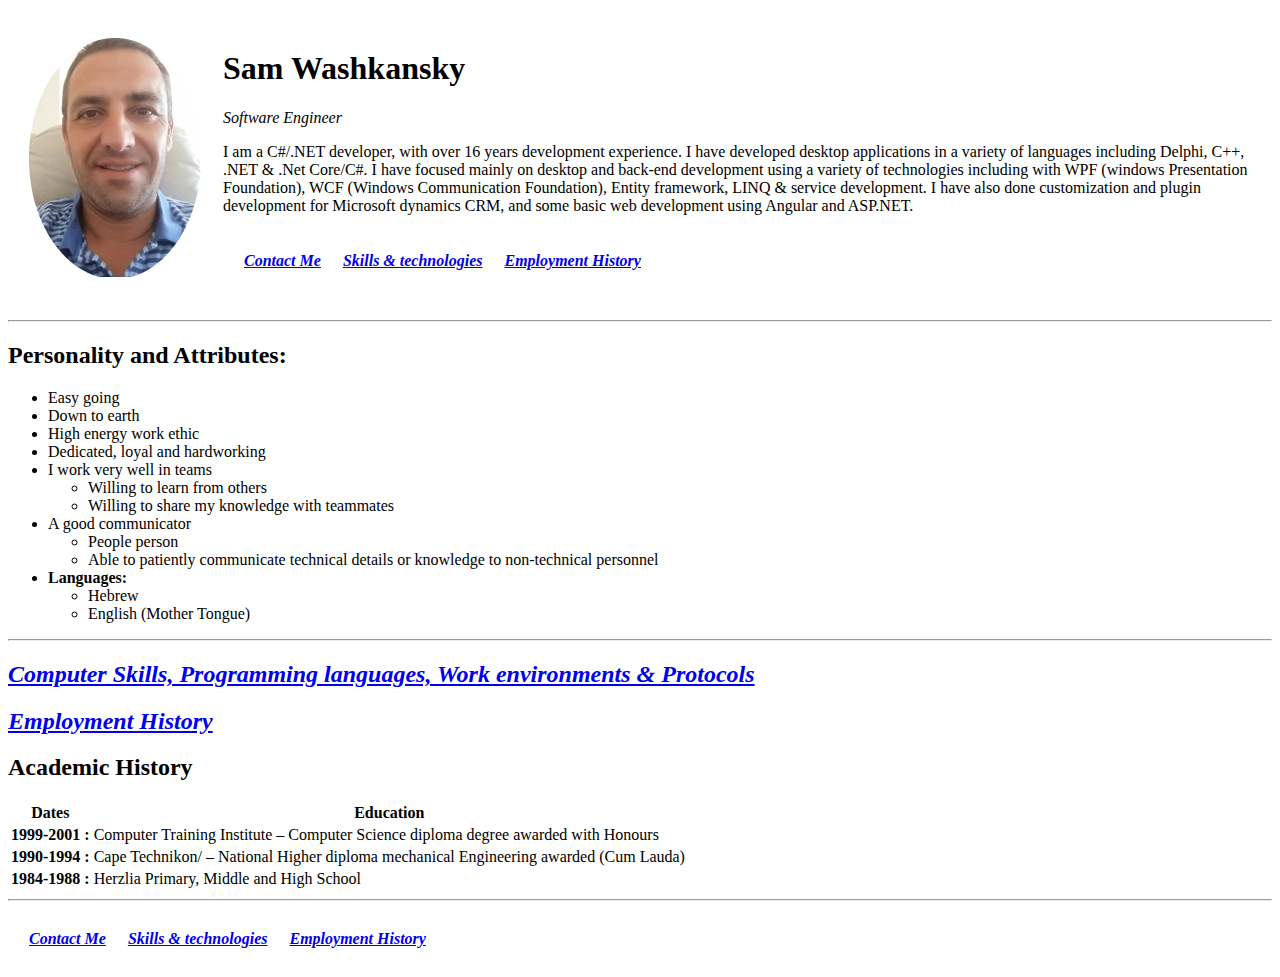
==== Index.html @ 79e776aa "Added Initial PersonalSite Website" ====
<!DOCTYPE html>
<html lang="en">

<head>
    <title>Sam's Personal Site</title>
    <meta charset="UTF-8">
    <meta name="viewport" content="width=device-width, initial-scale=1">
    <link href="css/style.css" rel="stylesheet">
</head>

<body>
    <table cellspacing="20">
        <tr>
            <td><img src="images\Head Shot cropped.png" alt="sam's profile picture"></td>
            <td>
                <h1>Sam Washkansky</h1>
                <p><em>Software Engineer</em><br></p>

                <p>I am a C#/.NET developer, with over 16 years development experience. I have developed desktop applications in a variety of languages including Delphi, C++, .NET & .Net Core/C#. I have focused mainly on desktop and back-end development using
                    a variety of technologies including with WPF (windows Presentation Foundation), WCF (Windows Communication Foundation), Entity framework, LINQ & service development. I have also done customization and plugin development for Microsoft
                    dynamics CRM, and some basic web development using Angular and ASP.NET. </p>


                <table cellspacing="20">
                    <tr>
                        <td><em><strong><a href="Contact-me.html">Contact Me</a></strong></em></td>
                        <td><em><strong><a href=" Skillsets-and-technologies.html ">Skills & technologies</a></strong></em></td>
                        <td><em><strong><a href="Employent-History.html ">Employment History</a></strong></em></td>
                    </tr>
                </table>
            </td>
        </tr>
    </table>
    <hr>

    <h2>Personality and Attributes:</h2>
    <ul>
        <li>Easy going</li>
        <li>Down to earth</li>
        <li>High energy work ethic</li>
        <li>Dedicated, loyal and hardworking</li>
        <li>I work very well in teams</li>
        <ul>
            <li>Willing to learn from others</li>
            <li>Willing to share my knowledge with teammates</li>
        </ul>
        <li>A good communicator</li>
        <ul>
            <li>People person</li>
            <li>Able to patiently communicate technical details or knowledge to non-technical personnel</li>
        </ul>
        <li><b>Languages:</b></li>
        <ul>
            <li>Hebrew</li>
            <li>English (Mother Tongue)</li>
        </ul>
    </ul>
    <hr>

    <h2><em><strong><a href="Skillsets-and-technologies.html">Computer Skills, Programming languages, Work environments & Protocols</a></strong></em></h2>


    <h2><em><strong><a href="Employment-History.html">Employment History</a></strong></em></h2>


    <h2>Academic History</h2>
    <table>
        <thead>
            <tr>
                <th>
                    Dates
                </th>
                <th>
                    Education
                </th>
            </tr>
        </thead>
        <tbody>
            <tr>
                <td><b>1999-2001 : </b>
                </td>
                <td>Computer Training Institute – Computer Science diploma degree awarded with Honours</td>
            </tr>
            <tr>
                <td><b>1990-1994 : </b>
                </td>
                <td>Cape Technikon/ – National Higher diploma mechanical Engineering awarded (Cum Lauda)</td>
            </tr>
            <tr>
                <td><b>1984-1988 : </b>
                </td>
                <td>Herzlia Primary, Middle and High School</td>
            </tr>
        </tbody>

    </table>
    <hr>

    <table cellspacing="20">
        <tr>
            <td><em><strong><a href="Contact-me.html">Contact Me</a></strong></em></td>
            <td><em><strong><a href=" Skillsets-and-technologies.html ">Skills & technologies</a></strong></em></td>
            <td><em><strong><a href="Employment-History.html ">Employment History</a></strong></em></td>
        </tr>
    </table>

</body>

</html>
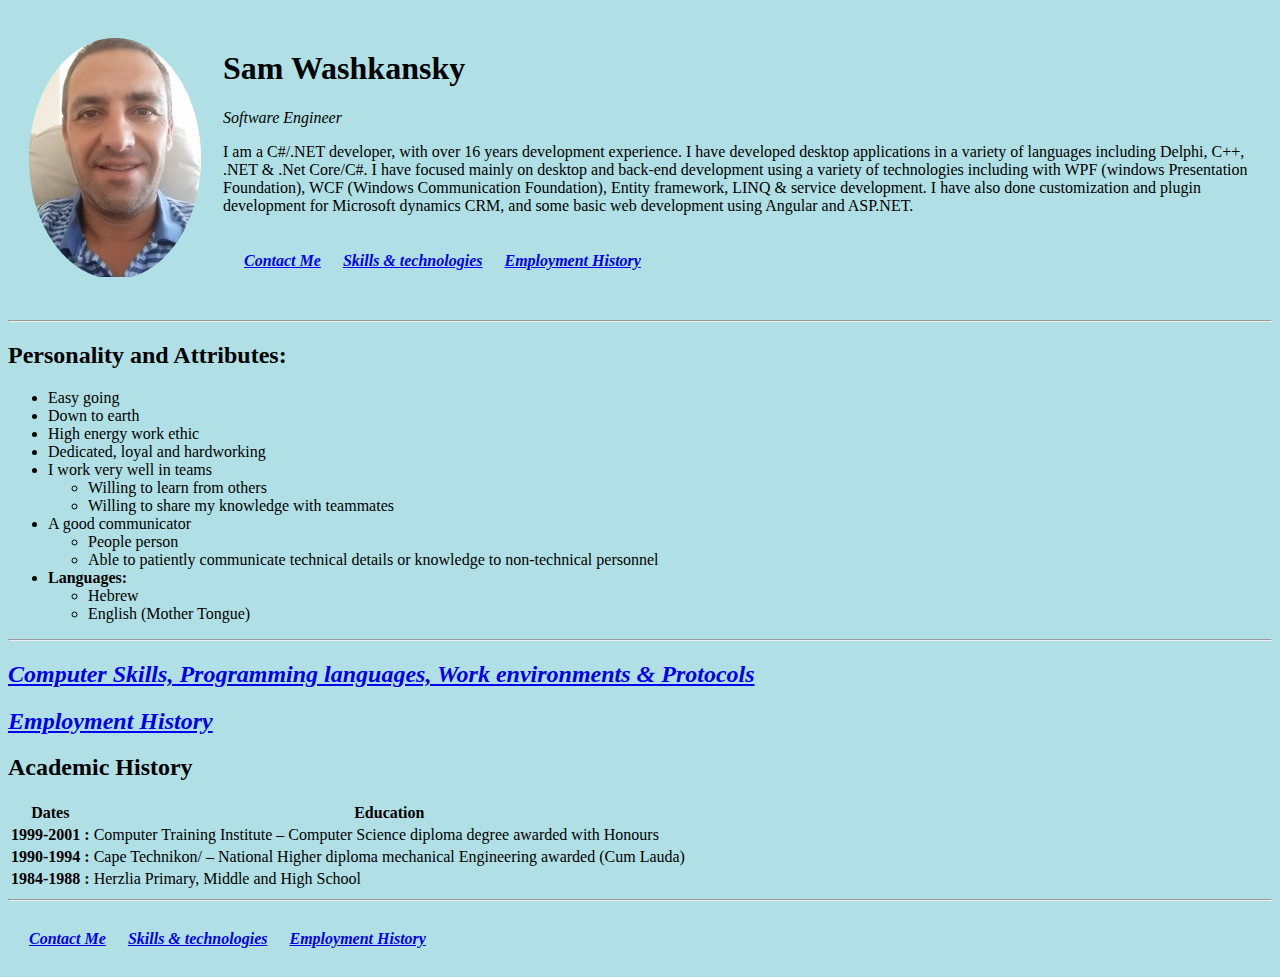
==== commit 0b1bbf18: "Added backbground color style" ====
--- a/Index.html
+++ b/Index.html
@@ -8,7 +8,7 @@
     <link href="css/style.css" rel="stylesheet">
 </head>
 
-<body>
+<body style="background-color: powderblue;">
     <table cellspacing="20">
         <tr>
             <td><img src="images\Head Shot cropped.png" alt="sam's profile picture"></td>
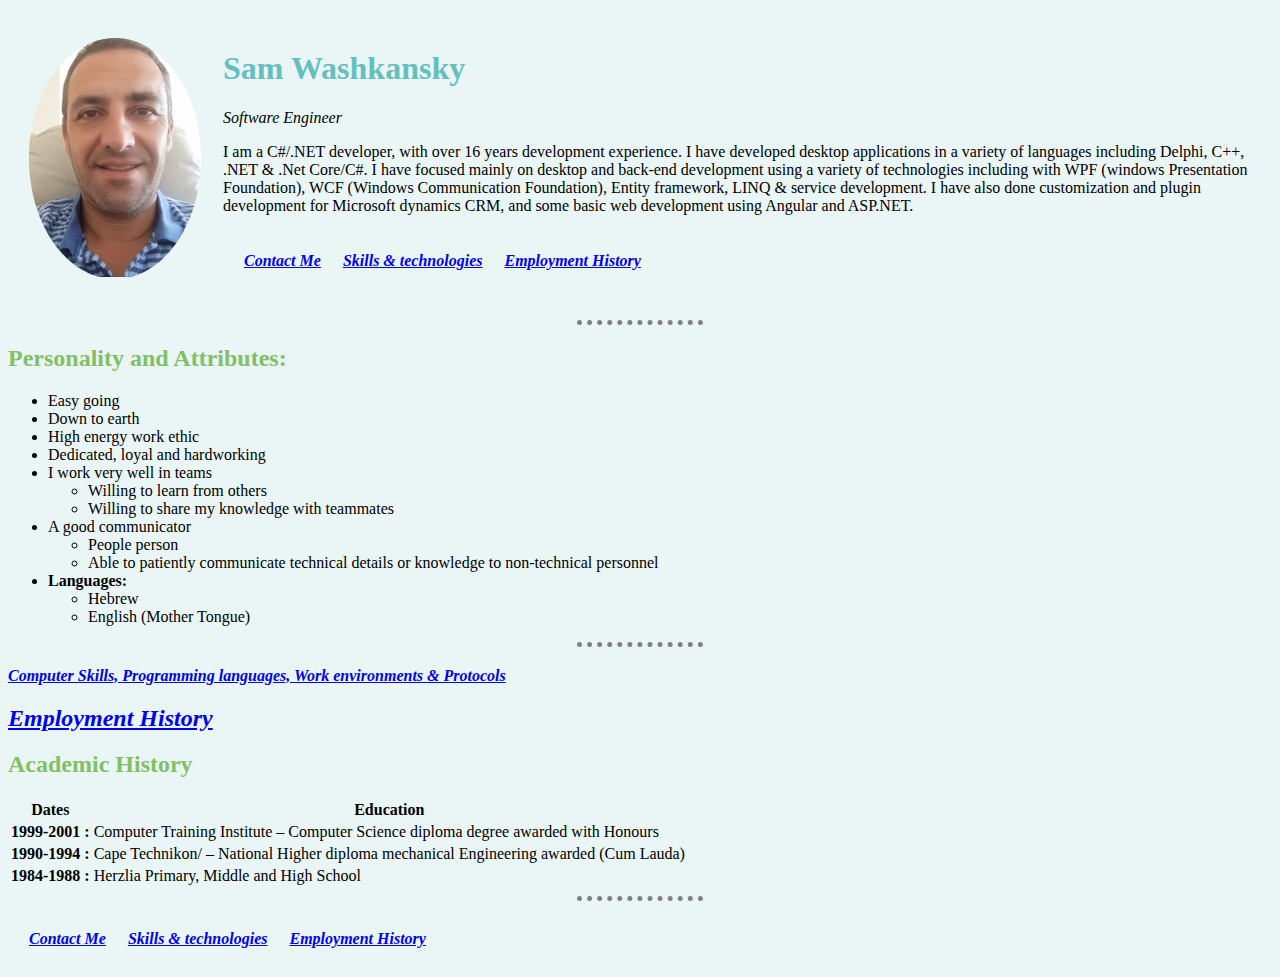
==== commit aa9666c4: "added external CSS" ====
--- a/Index.html
+++ b/Index.html
@@ -5,10 +5,10 @@
     <title>Sam's Personal Site</title>
     <meta charset="UTF-8">
     <meta name="viewport" content="width=device-width, initial-scale=1">
-    <link href="css/style.css" rel="stylesheet">
+    <link href="css/styles.css" rel="stylesheet">
 </head>
 
-<body style="background-color: powderblue;">
+<body>
     <table cellspacing="20">
         <tr>
             <td><img src="images\Head Shot cropped.png" alt="sam's profile picture"></td>
@@ -57,7 +57,7 @@
     </ul>
     <hr>
 
-    <h2><em><strong><a href="Skillsets-and-technologies.html">Computer Skills, Programming languages, Work environments & Protocols</a></strong></em></h2>
+    <h2></h2><em><strong><a href="Skillsets-and-technologies.html">Computer Skills, Programming languages, Work environments & Protocols</a></strong></em></h2>
 
 
     <h2><em><strong><a href="Employment-History.html">Employment History</a></strong></em></h2>
--- a/css/styles.css
+++ b/css/styles.css
@@ -0,0 +1,23 @@
+
+    body{ 
+        background-color: #EAF6F6;} 
+
+        h1{
+            color: #66BFBF;
+        }
+
+        h2{
+            color: #82bf66;
+        }
+
+        h3{
+            color: #66BFBF;
+        }
+
+        hr{
+            border-style: none;
+            border-top-style: dotted;
+            border-color: grey;
+            border-width: 5px;
+            width: 10%;
+        }        